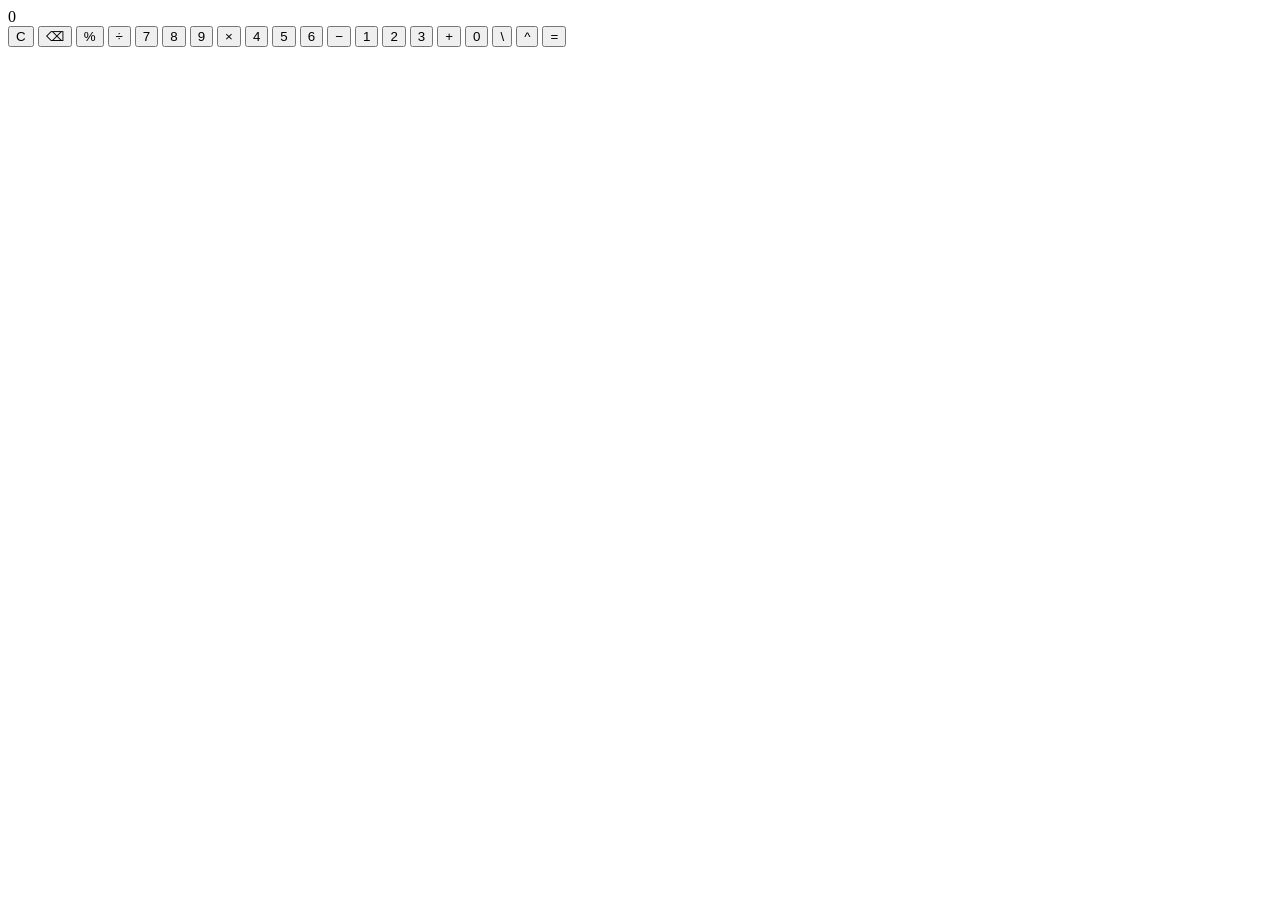
==== index.html @ 2490d0a6 "Rename 426_calculator.html to index.html" ====
<!doctype html>
<html lang="en">
  <head>
    <meta charset="utf-8" />
    <meta name="viewport" content="width=device-width,initial-scale=1" />
    <title>Simple Calculator</title>
    <link rel="stylesheet" href="styles.css" />
  </head>
  <body>
    <div class="calculator">
      <div class="display" id="display">
        <div id="expression" class="expression"></div>
        <div id="result" class="result">0</div>
      </div>

      <div class="keys">
        <button class="key func" data-action="clear">C</button>
        <button class="key func" data-action="back">⌫</button>
        <button class="key func" data-action="percent">%</button>
        <button class="key op" data-action="/">÷</button>

        <button class="key" data-action="7">7</button>
        <button class="key" data-action="8">8</button>
        <button class="key" data-action="9">9</button>
        <button class="key op" data-action="*">×</button>

        <button class="key" data-action="4">4</button>
        <button class="key" data-action="5">5</button>
        <button class="key" data-action="6">6</button>
        <button class="key op" data-action="-">−</button>

        <button class="key" data-action="1">1</button>
        <button class="key" data-action="2">2</button>
        <button class="key" data-action="3">3</button>
        <button class="key op" data-action="+">+</button>

        <button class="key" data-action="0">0</button>
        <button class="key func" data-action="\">\</button>
        <button class="key func" data-action="power">^</button>
        <button class="key equals" data-action="=">=</button>
      </div>
    </div>

    <script src="calculator.js"></script>
  </body>
</html>
---- styles.css ----

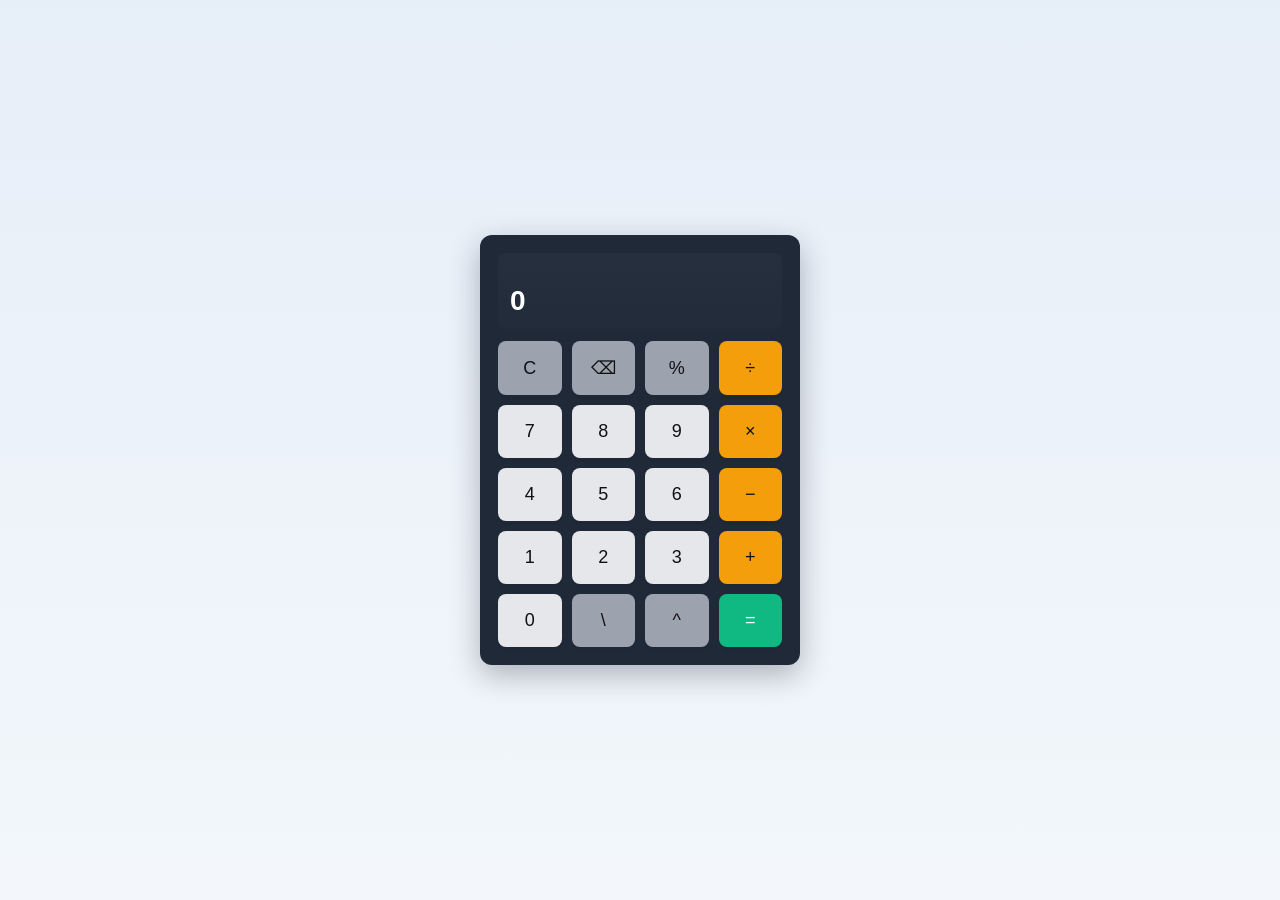
==== commit 7006f5d7: "Update index.html" ====
--- a/index.html
+++ b/index.html
@@ -35,7 +35,7 @@
         <button class="key op" data-action="+">+</button>
 
         <button class="key" data-action="0">0</button>
-        <button class="key func" data-action="\">\</button>
+        <button class="key func" data-action="\\">\</button>
         <button class="key func" data-action="power">^</button>
         <button class="key equals" data-action="=">=</button>
       </div>
--- a/styles.css
+++ b/styles.css
@@ -1 +1,104 @@
+/* Simple calculator styling */
+:root {
+  --bg: #f3f4f6;
+  --panel: #1f2937;
+  --key: #e5e7eb;
+  --op: #f59e0b;
+  --func: #9ca3af;
+  --accent: #10b981;
+}
 
+* {
+  box-sizing: border-box;
+  font-family: Inter, Segoe UI, Arial, sans-serif;
+}
+
+body {
+  display: flex;
+  align-items: center;
+  justify-content: center;
+  height: 100vh;
+  margin: 0;
+  background: linear-gradient(180deg, #e6eef8, #f3f7fb);
+}
+
+.calculator {
+  width: 320px;
+  background: var(--panel);
+  border-radius: 12px;
+  padding: 18px;
+  box-shadow: 0 10px 30px rgba(15, 23, 42, .3);
+  color: #fff;
+}
+
+.display {
+  background: linear-gradient(180deg, rgba(255, 255, 255, .03), rgba(255, 255, 255, .01));
+  border-radius: 8px;
+  padding: 14px 12px;
+  margin-bottom: 12px;
+  min-height: 74px;
+}
+
+.expression {
+  color: #cbd5e1;
+  font-size: 14px;
+  height: 20px;
+  overflow: hidden;
+  white-space: nowrap;
+  text-overflow: ellipsis;
+}
+
+.result {
+  font-size: 28px;
+  font-weight: 600;
+  line-height: 1;
+  word-break: break-all;
+}
+
+.keys {
+  display: grid;
+  grid-template-columns: repeat(4, 1fr);
+  gap: 10px;
+}
+
+.key {
+  padding: 16px;
+  border-radius: 8px;
+  border: 0;
+  background: var(--key);
+  color: #111;
+  font-size: 18px;
+  cursor: pointer;
+  box-shadow: 0 4px rgba(0, 0, 0, .04);
+}
+
+.key:active {
+  transform: translateY(1px);
+}
+
+.key.op {
+  background: var(--op);
+  color: #111;
+}
+
+.key.func {
+  background: var(--func);
+  color: #111;
+}
+
+.key.equals {
+  grid-column: 4/5;
+  background: var(--accent);
+  color: #fff;
+}
+
+@media (max-width: 360px) {
+  .calculator {
+    width: 92vw;
+    padding: 12px;
+  }
+  .key {
+    padding: 12px;
+    font-size: 16px;
+  }
+}
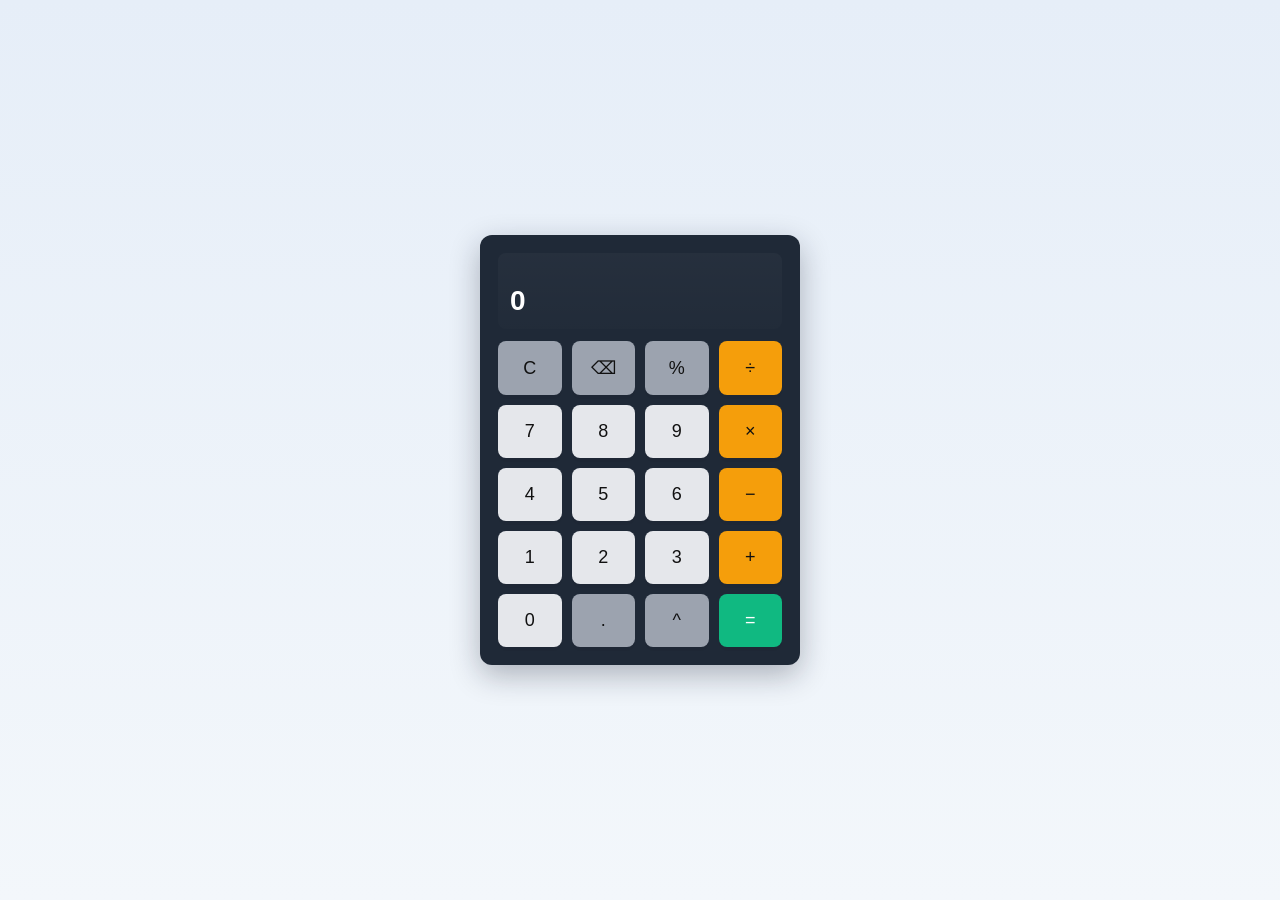
==== commit 922b0e90: "Calculator" ====
--- a/index.html
+++ b/index.html
@@ -35,7 +35,7 @@
         <button class="key op" data-action="+">+</button>
 
         <button class="key" data-action="0">0</button>
-        <button class="key func" data-action="\\">\</button>
+        <button class="key func" data-action=".">.</button>
         <button class="key func" data-action="power">^</button>
         <button class="key equals" data-action="=">=</button>
       </div>
